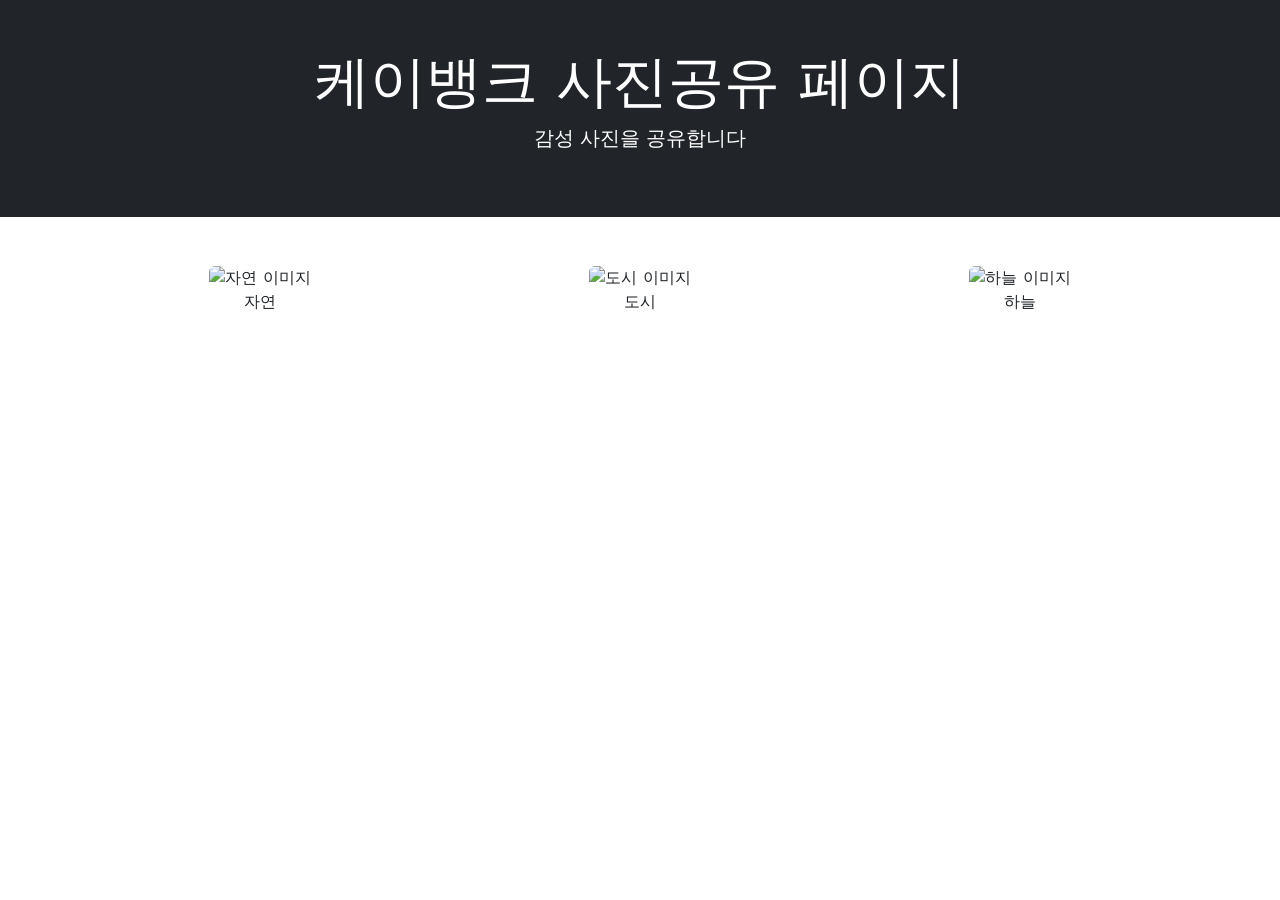
==== index.html @ e8bc0e28 "first_20241109" ====
<!doctype html>
<html lang="en">

<head>
    <meta charset="utf-8">
    <meta name="viewport" content="width=device-width, initial-scale=1">
    <title>ChatGPT 웹페이지 만들기</title>
    <link rel="stylesheet" href="https://s3.ap-northeast-2.amazonaws.com/materials.spartacodingclub.kr/easygpt/default.css">
    <link href="https://cdn.jsdelivr.net/npm/bootstrap@5.2.3/dist/css/bootstrap.min.css" rel="stylesheet"
        integrity="sha384-rbsA2VBKQhggwzxH7pPCaAqO46MgnOM80zW1RWuH61DGLwZJEdK2Kadq2F9CUG65" crossorigin="anonymous">
    <script src="https://cdn.jsdelivr.net/npm/bootstrap@5.2.3/dist/js/bootstrap.bundle.min.js"
        integrity="sha384-kenU1KFdBIe4zVF0s0G1M5b4hcpxyD9F7jL+jjXkk+Q2h455rYXK/7HAuoJl+0I4"
        crossorigin="anonymous"></script>
    <style>
        /* 스타일 */
        .fixed-size {
            width: 100%;
            height: 250px;
            object-fit: cover;
            transition: border 0.3s ease;
        }

        .fixed-size:hover {
            border: 3px solid red;
        }
    </style>
</head>

<body>
    <!-- Hero Section -->
    <div class="container-fluid bg-dark text-white py-5">
        <div class="container text-center">
            <h1 class="display-4 text-center">케이뱅크 사진공유 페이지</h1>
            <p class="lead text-center">감성 사진을 공유합니다</p>
        </div>
    </div>

    <!-- Image Section -->
    <div class="container py-5">
        <div class="row text-center">
            <!-- Left Image: Nature -->
            <div class="col-md-4">
                <img src="https://images.unsplash.com/photo-1519337265831-281ec6cc8514" 
                     class="img-fluid fixed-size rounded" alt="자연 이미지">
                <p>자연</p>
            </div>
            <!-- Center Image: City -->
            <div class="col-md-4">
                <img src="https://images.unsplash.com/photo-1512453979798-5ea266f8880c" 
                     class="img-fluid fixed-size rounded" alt="도시 이미지">
                <p>도시</p>
            </div>
            <!-- Right Image: Sky -->
            <div class="col-md-4">
                <img src="https://images.unsplash.com/photo-1506748686214-e9df14d4d9d0" 
                     class="img-fluid fixed-size rounded" alt="하늘 이미지">
                <p>하늘</p>
            </div>
        </div>
    </div>
</body>

</html>
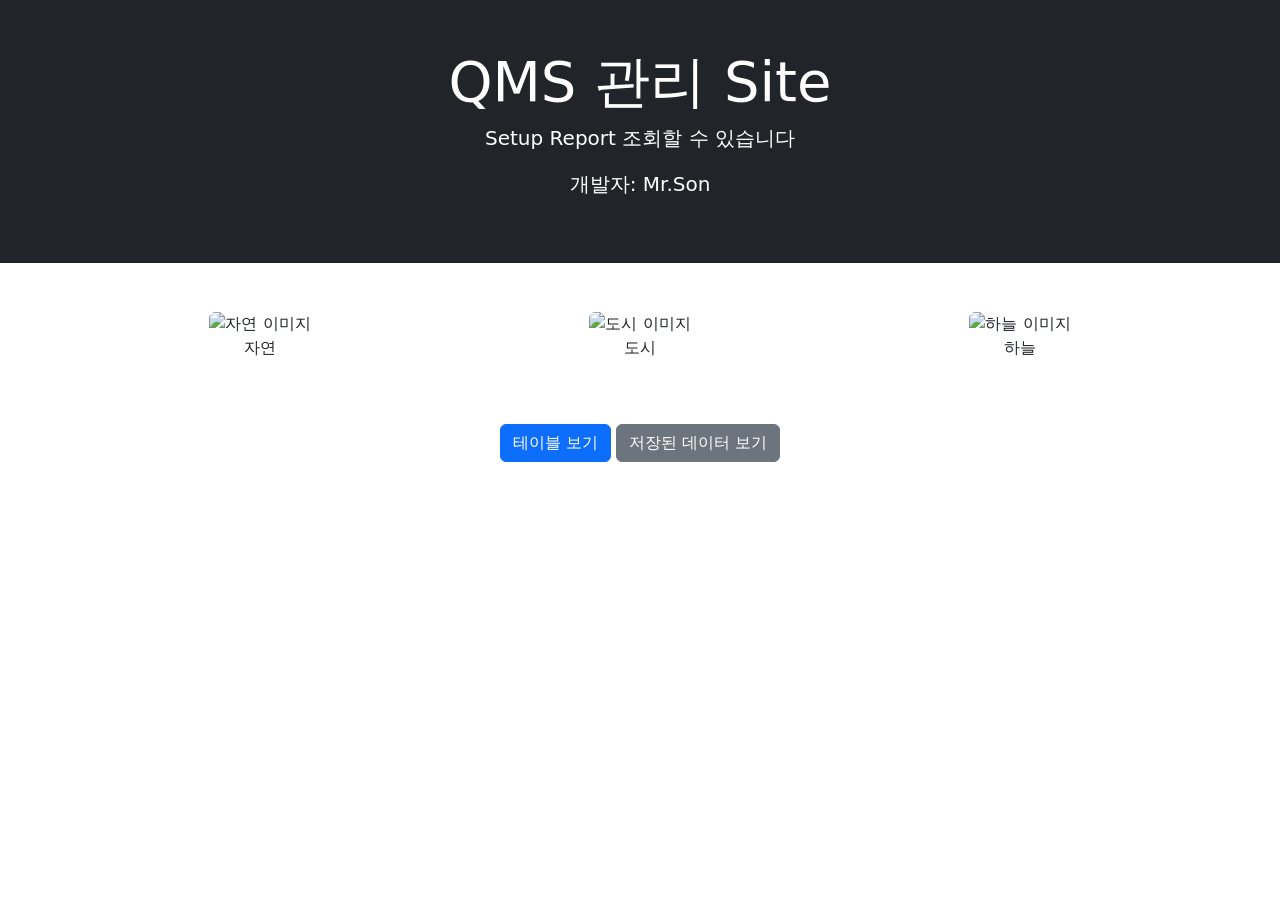
==== commit e7ac1c07: "second_20241109 1. write popup, save popup list" ====
--- a/index.html
+++ b/index.html
@@ -4,7 +4,7 @@
 <head>
     <meta charset="utf-8">
     <meta name="viewport" content="width=device-width, initial-scale=1">
-    <title>ChatGPT 웹페이지 만들기</title>
+    <title>QMS 관리 Site</title>
     <link rel="stylesheet" href="https://s3.ap-northeast-2.amazonaws.com/materials.spartacodingclub.kr/easygpt/default.css">
     <link href="https://cdn.jsdelivr.net/npm/bootstrap@5.2.3/dist/css/bootstrap.min.css" rel="stylesheet"
         integrity="sha384-rbsA2VBKQhggwzxH7pPCaAqO46MgnOM80zW1RWuH61DGLwZJEdK2Kadq2F9CUG65" crossorigin="anonymous">
@@ -12,16 +12,23 @@
         integrity="sha384-kenU1KFdBIe4zVF0s0G1M5b4hcpxyD9F7jL+jjXkk+Q2h455rYXK/7HAuoJl+0I4"
         crossorigin="anonymous"></script>
     <style>
-        /* 스타일 */
         .fixed-size {
             width: 100%;
             height: 250px;
             object-fit: cover;
-            transition: border 0.3s ease;
-        }
-
-        .fixed-size:hover {
-            border: 3px solid red;
+        }
+
+        table td {
+            padding: 10px;
+        }
+
+        table th {
+            padding: 10px;
+        }
+
+        .no-edit input {
+            background-color: #f0f0f0;
+            pointer-events: none;
         }
     </style>
 </head>
@@ -30,34 +37,222 @@
     <!-- Hero Section -->
     <div class="container-fluid bg-dark text-white py-5">
         <div class="container text-center">
-            <h1 class="display-4 text-center">케이뱅크 사진공유 페이지</h1>
-            <p class="lead text-center">감성 사진을 공유합니다</p>
+            <h1 class="display-4 text-center">QMS 관리 Site</h1>
+            <p class="lead text-center">Setup Report 조회할 수 있습니다</p>
+            <p class="lead text-center">개발자: Mr.Son</p>
         </div>
     </div>
 
     <!-- Image Section -->
     <div class="container py-5">
         <div class="row text-center">
-            <!-- Left Image: Nature -->
             <div class="col-md-4">
-                <img src="https://images.unsplash.com/photo-1519337265831-281ec6cc8514" 
-                     class="img-fluid fixed-size rounded" alt="자연 이미지">
+                <img src="https://images.unsplash.com/photo-1519337265831-281ec6cc8514" class="img-fluid fixed-size rounded" alt="자연 이미지">
                 <p>자연</p>
             </div>
-            <!-- Center Image: City -->
             <div class="col-md-4">
-                <img src="https://images.unsplash.com/photo-1512453979798-5ea266f8880c" 
-                     class="img-fluid fixed-size rounded" alt="도시 이미지">
+                <img src="https://images.unsplash.com/photo-1512453979798-5ea266f8880c" class="img-fluid fixed-size rounded" alt="도시 이미지">
                 <p>도시</p>
             </div>
-            <!-- Right Image: Sky -->
             <div class="col-md-4">
-                <img src="https://images.unsplash.com/photo-1506748686214-e9df14d4d9d0" 
-                     class="img-fluid fixed-size rounded" alt="하늘 이미지">
+                <img src="https://images.unsplash.com/photo-1506748686214-e9df14d4d9d0" class="img-fluid fixed-size rounded" alt="하늘 이미지">
                 <p>하늘</p>
             </div>
         </div>
     </div>
+
+    <!-- Button to Open Modal -->
+    <div class="text-center">
+        <button class="btn btn-primary" data-bs-toggle="modal" data-bs-target="#exampleModal">테이블 보기</button>
+        <!-- Button to View Saved Data -->
+        <button class="btn btn-secondary" onclick="showSavedData()">저장된 데이터 보기</button>
+
+    </div>
+
+    <!-- Modal Section -->
+    <div class="modal fade" id="exampleModal" tabindex="-1" aria-labelledby="exampleModalLabel" aria-hidden="true">
+        <div class="modal-dialog">
+            <div class="modal-content">
+                <div class="modal-header">
+                    <h5 class="modal-title" id="exampleModalLabel">표 내용 수정</h5>
+                    <button type="button" class="btn-close" data-bs-dismiss="modal" aria-label="Close"></button>
+                </div>
+                <div class="modal-body">
+                    <!-- Table Section Inside Modal -->
+                    <form>
+                        <table class="table table-bordered" id="dynamicTable">
+                            <thead>
+                                <tr>
+                                    <th>항목</th>
+                                    <th>열 2</th>
+                                    <th>열 3</th>
+                                    <th>행 삭제</th>
+                                </tr>
+                            </thead>
+                            <tbody>
+                                <!-- Dynamic Rows will be inserted here -->
+                            </tbody>
+                        </table>
+                    </form>
+                </div>
+                <div class="modal-footer">
+                    <button type="button" class="btn btn-secondary" data-bs-dismiss="modal">닫기</button>
+                    <button type="button" class="btn btn-primary" onclick="saveTable()">저장</button>
+                </div>
+                <div class="modal-footer">
+                    <!-- Add Row Button -->
+                    <button type="button" class="btn btn-success" onclick="addRow()">행 추가</button>
+                </div>
+            </div>
+        </div>
+    </div>
+
+    <!-- Modal to View Saved Data -->
+    <div class="modal fade" id="savedDataModal" tabindex="-1" aria-labelledby="savedDataModalLabel" aria-hidden="true">
+        <div class="modal-dialog">
+            <div class="modal-content">
+                <div class="modal-header">
+                    <h5 class="modal-title" id="savedDataModalLabel">저장된 데이터</h5>
+                    <button type="button" class="btn-close" data-bs-dismiss="modal" aria-label="Close"></button>
+                </div>
+                <div class="modal-body" id="savedData">
+                    <!-- Saved data will be shown here -->
+                </div>
+                <div class="modal-footer">
+                    <button type="button" class="btn btn-secondary" data-bs-dismiss="modal">닫기</button>
+                </div>
+            </div>
+        </div>
+    </div>
+
+
+    <script>
+        // Function to load the table data from localStorage if available
+        window.onload = function() {
+            loadTableData();
+        };
+
+        // Function to add a new row to the table
+        function addRow() {
+            const table = document.getElementById("dynamicTable").getElementsByTagName('tbody')[0];
+            const newRow = table.insertRow(table.rows.length);
+            const cell1 = newRow.insertCell(0);
+            const cell2 = newRow.insertCell(1);
+            const cell3 = newRow.insertCell(2);
+            const cell4 = newRow.insertCell(3);
+
+            cell1.innerHTML = `<input type="text" class="form-control" value="새 항목" readonly />`;
+            cell2.innerHTML = `<input type="text" class="form-control" value="내용 2" />`;
+            cell3.innerHTML = `<input type="text" class="form-control" value="내용 3" />`;
+            cell4.innerHTML = `<button type="button" class="btn btn-danger" onclick="deleteRow(this)">삭제</button>`;
+        }
+
+        // Function to remove a specific row (when the "삭제" button is clicked)
+        function deleteRow(button) {
+            const row = button.parentNode.parentNode;
+            row.parentNode.removeChild(row);
+        }
+
+        // Function to save table data to localStorage
+        function saveTable() {
+            const rows = document.querySelectorAll('table tbody tr');
+            const tableData = [];
+            rows.forEach(row => {
+                const cells = row.querySelectorAll('td input');
+                const rowData = [];
+                cells.forEach(cell => {
+                    rowData.push(cell.value);
+                });
+                tableData.push(rowData);
+            });
+
+            // Save data in localStorage
+            localStorage.setItem('tableData', JSON.stringify(tableData));
+            alert("저장되었습니다.");
+        }
+
+        // Function to load table data from localStorage into the table
+        function loadTableData() {
+            const tableData = JSON.parse(localStorage.getItem('tableData')) || [];
+            const tableBody = document.querySelector('#dynamicTable tbody');
+            tableBody.innerHTML = '';
+
+            tableData.forEach((rowData) => {
+                const row = document.createElement('tr');
+                row.innerHTML = `
+                    <td><input type="text" class="form-control" value="${rowData[0]}" readonly /></td>
+                    <td><input type="text" class="form-control" value="${rowData[1]}" /></td>
+                    <td><input type="text" class="form-control" value="${rowData[2]}" /></td>
+                    <td><button type="button" class="btn btn-danger" onclick="deleteRow(this)">삭제</button></td>
+                `;
+                tableBody.appendChild(row);
+            });
+        }
+
+        // Function to show the saved data in a modal
+        // Function to show the saved data in a modal with delete option
+        function showSavedData() {
+            const savedData = JSON.parse(localStorage.getItem('tableData')) || [];
+            const savedDataContainer = document.getElementById('savedData');
+            savedDataContainer.innerHTML = '';
+
+            if (savedData.length === 0) {
+                savedDataContainer.innerHTML = '<p>저장된 데이터가 없습니다.</p>';
+            } else {
+                const table = document.createElement('table');
+                table.classList.add('table', 'table-bordered');
+                
+                const tableHead = document.createElement('thead');
+                const headRow = document.createElement('tr');
+                headRow.innerHTML = `
+                    <th>항목</th>
+                    <th>열 2</th>
+                    <th>열 3</th>
+                    <th>삭제</th>
+                `;
+                tableHead.appendChild(headRow);
+                table.appendChild(tableHead);
+
+                const tableBody = document.createElement('tbody');
+                savedData.forEach((rowData, index) => {
+                    const row = document.createElement('tr');
+                    row.innerHTML = `
+                        <td>${rowData[0]}</td>
+                        <td>${rowData[1]}</td>
+                        <td>${rowData[2]}</td>
+                        <td><button class="btn btn-danger" onclick="deleteSavedRow(${index})">삭제</button></td>
+                    `;
+                    tableBody.appendChild(row);
+                });
+
+                table.appendChild(tableBody);
+                savedDataContainer.appendChild(table);
+            }
+
+            // Show the modal
+            const savedDataModal = new bootstrap.Modal(document.getElementById('savedDataModal'));
+            savedDataModal.show();
+        }
+
+        // Function to delete a row from saved data
+        function deleteSavedRow(index) {
+            // Get the saved data from localStorage
+            const savedData = JSON.parse(localStorage.getItem('tableData')) || [];
+            
+            // Remove the row from the array
+            savedData.splice(index, 1);
+            
+            // Save the updated array back to localStorage
+            localStorage.setItem('tableData', JSON.stringify(savedData));
+            
+            // Refresh the saved data modal to reflect the changes
+            showSavedData();
+        }
+
+
+
+
+    </script>
 </body>
 
 </html>
